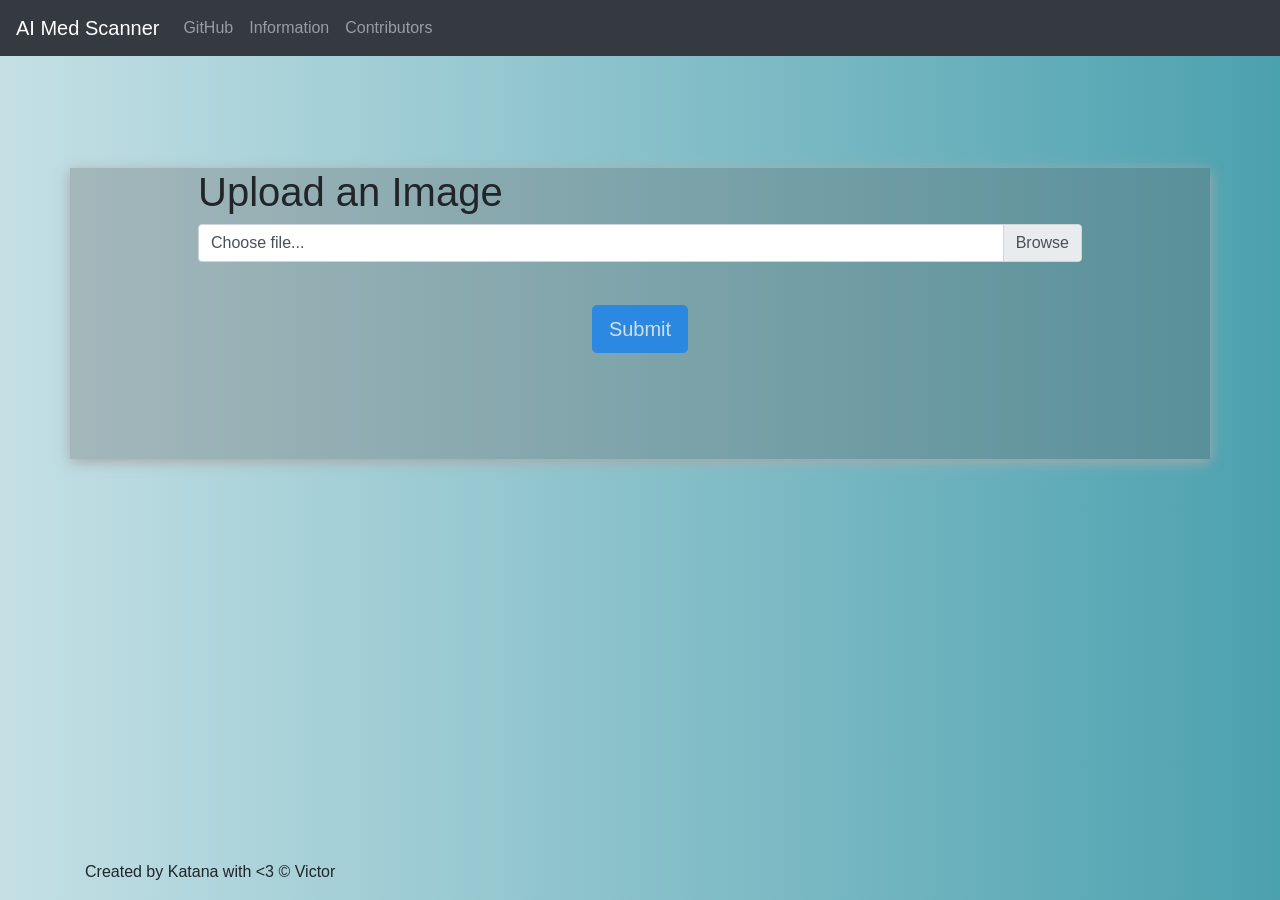
==== templates/index.html @ aca401f3 "Add files via upload" ====
<!doctype html>
<html lang="en" class="h-100">
  <head>
    <meta charset="utf-8">
    <meta name="viewport" content="width=device-width, initial-scale=1, shrink-to-fit=no">
    <meta name="description" content="">
    <meta name=" Victor " content="">
    <title>AI Med Scanner</title>
    <!--External CSS-->
	<link rel="stylesheet" type="text/css" href="/static/styles/style.css">
    <!-- Bootstrap core CSS -->
	<link rel="stylesheet" href="https://maxcdn.bootstrapcdn.com/bootstrap/4.3.1/css/bootstrap.min.css">
	<script src="https://ajax.googleapis.com/ajax/libs/jquery/3.4.1/jquery.min.js"></script>
	<script src="https://cdnjs.cloudflare.com/ajax/libs/popper.js/1.14.7/umd/popper.min.js"></script>
	<script src="https://maxcdn.bootstrapcdn.com/bootstrap/4.3.1/js/bootstrap.min.js"></script>
	<script>
    function checkFileDetails() {
        var fi = document.getElementById('file');
        if (fi.files.length > 0) { 
            //validation lol script
            for (var i = 0; i <= fi.files.length - 1; i++) {
                var fileName, fileExtension, fileSize, fileType, dateModified;
                fileName = fi.files.item(i).name;
                fileExtension = fileName.replace(/^.*\./, '');
                if (fileExtension == 'jpg' || fileExtension == 'jpeg'||fileExtension == 'JPG') {
                   readImageFile(fi.files.item(i));          
                }
                else {
		    fileSize = fi.files.item(i).size;  
                    fileType = fi.files.item(i).type; 
                    dateModified = fi.files.item(i).lastModifiedDate; 
                    document.getElementById('fileInfo').innerHTML =
                    document.getElementById('fileInfo').innerHTML + '<div class="alert alert-danger" role="alert" id="warn">'+
                            'Only Image files are allowed. Kindly provide images with .jpg and .jpeg extension'+'</div>';
                    document.getElementById('plug').disabled=true;
                }
            }
            function readImageFile(file) {
                var reader = new FileReader(); 
                reader.onload = function (e) {
                    var img = new Image();      
                    img.src = e.target.result;
                    img.onload = function () {
                        var w = this.width;
                        var h = this.height;
                        if(w<224||h<224){
                        document.getElementById('fileInfo').innerHTML =
                        document.getElementById('fileInfo').innerHTML + '<div class="alert alert-danger" role="alert" id="warn">' +
                                'Provided image is not suitable for processing, Please provide an image greater than width and height 255,255'+'</div>'+'</br>';
                        document.getElementById('plug').disabled=true;
                        }
                        else{
		 	console.log("else triggered");
                        document.getElementById("plug").disabled = false;
			var element = document.getElementById("warn");
                        element.parentNode.removeChild(element);
                        }
                    }
                };
                reader.readAsDataURL(file);
            }
        }
    }
</script>
  </head>
  <body class="d-flex flex-column h-100" style="
    background: #4CA1AF;  /* fallback for old browsers */
    background: -webkit-linear-gradient(to right, #C4E0E5, #4CA1AF);  /* Chrome 10-25, Safari 5.1-6 */
    background: linear-gradient(to right, #C4E0E5, #4CA1AF); /* W3C, IE 10+/ Edge, Firefox 16+, Chrome 26+, Opera 12+, Safari 7+ */
">
	<nav class="navbar navbar-expand-md bg-dark navbar-dark" style="margin-bottom: 5%;">
	  <!-- Brand -->
	  <a class="navbar-brand" href="#">AI Med Scanner</a>

	  <!-- Toggler/collapsibe Button -->
	  <button class="navbar-toggler" type="button" data-toggle="collapse" data-target="#collapsibleNavbar">
		<span class="navbar-toggler-icon"></span>
	  </button>

	  <!-- Navbar links -->
	  <div class="collapse navbar-collapse" id="collapsibleNavbar">
		<ul class="navbar-nav">
		  <li class="nav-item">
			<a class="nav-link" href="#">GitHub</a>
		  </li>
		  <li class="nav-item">
			<a class="nav-link" href="#">Information</a>
		  </li>
		  <li class="nav-item">
			<a class="nav-link" href="#">Contributors</a>
		  </li> 
		</ul>
	  </div> 
	</nav>
  
    <!-- Begin page content -->
	<main role="main" class="flex-shrink-0">
	  <div class="container" id="era" style="padding: 0 10% 5% 10%;background: #6962624d;box-shadow: 0px 3px 13px darkgrey;">
		<h1 class="mt-5">Upload an Image</h1>
		
		<form method="POST" enctype="multipart/form-data" >

			<div class="custom-file">
				<input type="file" class="custom-file-input" id="file" required name="file" onchange="checkFileDetails()" >
				<label class="custom-file-label" for="validatedCustomFile">Choose file...</label>
			</div>				
			<div class="col text-center">
				<input class="btn btn-primary btn-lg" id="plug" type="submit" name="upload" style="margin:5%;" disabled="false">
			</div>
			<div id="fileInfo"></div>
		</form>

	  </div>
	</main>

	<footer class="footer mt-auto py-3">
	  <div class="container">
		<span>Created by Katana with <3 &copy; Victor </span>
	  </div>
	</footer>
</body>
</html>

</div>
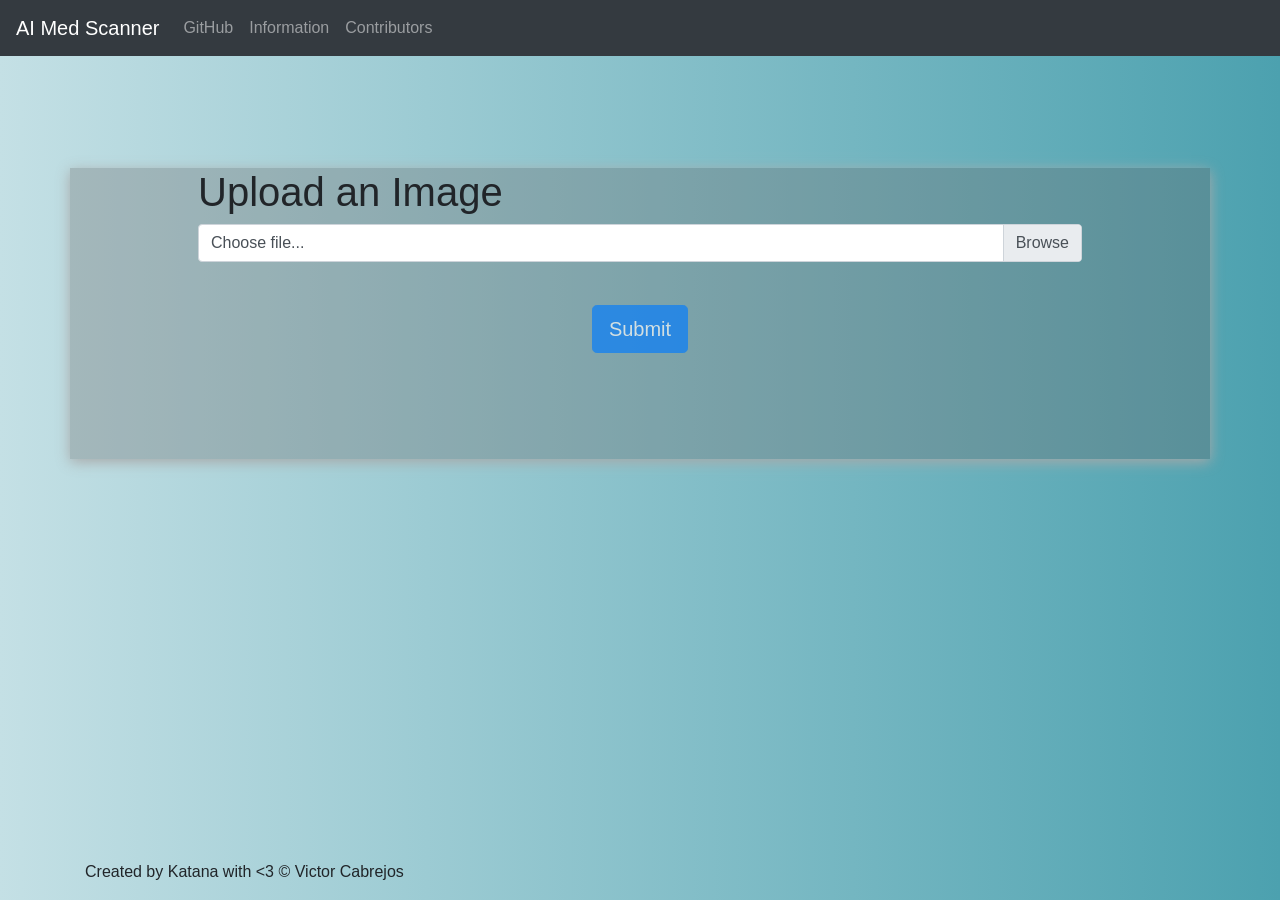
==== commit 8ecbd507: "Add files via upload" ====
--- a/templates/index.html
+++ b/templates/index.html
@@ -5,7 +5,7 @@
     <meta charset="utf-8">
     <meta name="viewport" content="width=device-width, initial-scale=1, shrink-to-fit=no">
     <meta name="description" content="">
-    <meta name=" Victor " content="">
+    <meta name=" Victor Cabrejos " content="">
     <title>AI Med Scanner</title>
     <!--External CSS-->
 	<link rel="stylesheet" type="text/css" href="/static/styles/style.css">
@@ -116,7 +116,7 @@
 
 	<footer class="footer mt-auto py-3">
 	  <div class="container">
-		<span>Created by Katana with <3 &copy; Victor </span>
+		<span>Created by Katana with <3 &copy; Victor Cabrejos </span>
 	  </div>
 	</footer>
 </body>
